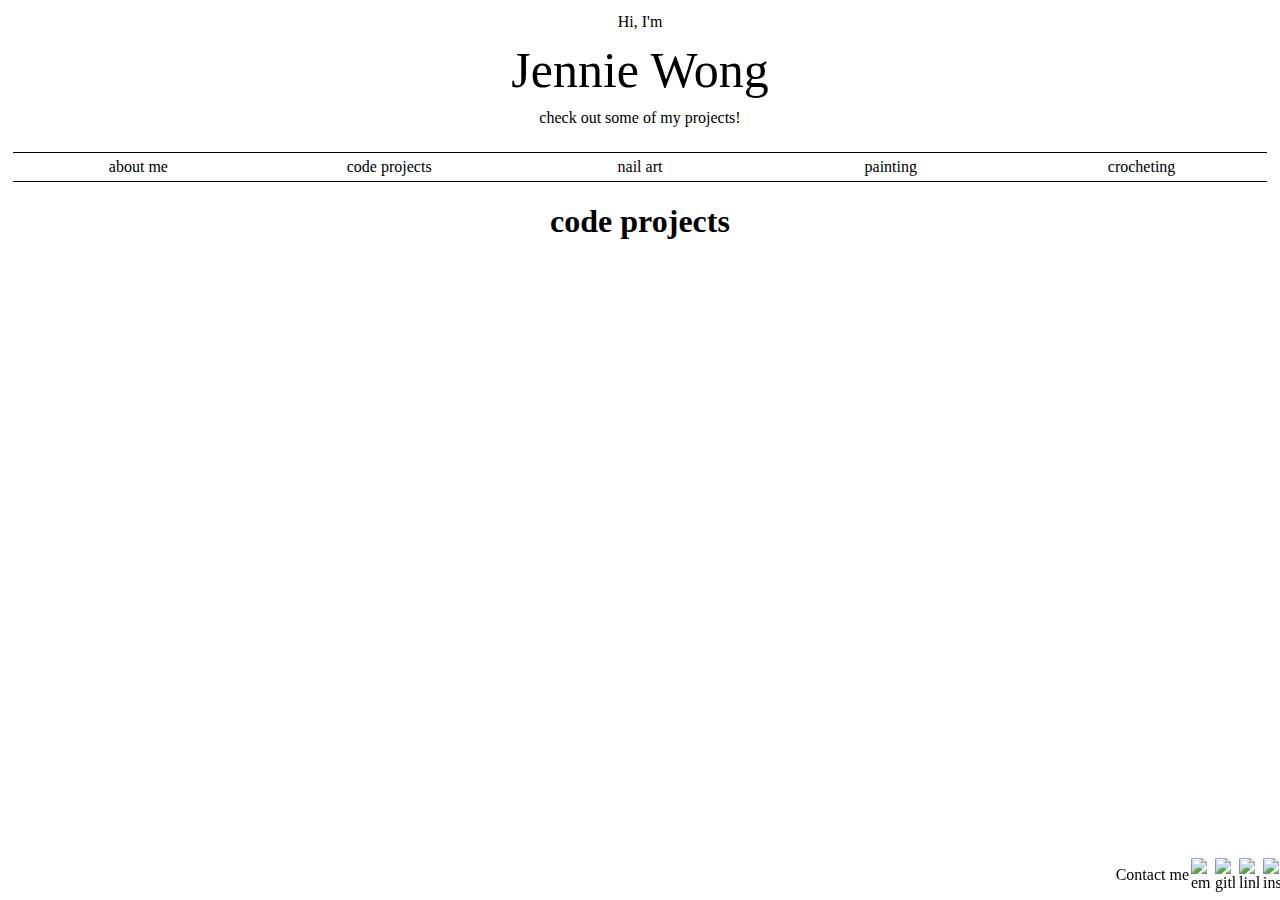
==== codingPage.html @ 62562b00 "created other pages" ====
<!DOCTYPE html>

<html>
    <head>
        <title>Jennie Wong</title>
        <link rel="stylesheet" type="text/css" href="firstWebsite.css">
    </head>


    <body>

        <div class="greeting">
        <p class="greetingP">Hi, I'm</p>
        <p class="name">Jennie Wong</p>
        <p class="greetingP">check out some of my projects!</p>
        </div>

        <div class="navBar">
            <a href="firstWebsite.html">about me</a>
            <a href="codingPage.html">code projects</a>
            <a href="nailArtPage.html">nail art</a>
            <a href="paintingPage.html">painting</a>
            <a href="crochetPage.html">crocheting</a>

        </div>

        <h1>code projects</h1>








        <div class="footer">
            <p>Contact me </p>

            <img class=icons src="https://encrypted-tbn0.gstatic.com/images?q=tbn:ANd9GcS4vtphMtxRWfK6nO2CIbGfSETyEs79Dr6oPw&s" alt="email">

            <img class=icons src="https://cdn-icons-png.flaticon.com/512/25/25231.png" alt="github">

            <img class=icons src="https://cdn-icons-png.flaticon.com/512/174/174857.png" alt="linkedin">

            <img class=icons src="https://upload.wikimedia.org/wikipedia/commons/a/a5/Instagram_icon.png" alt="instagram">

</div>




</body>




</html>
---- firstWebsite.css ----
.greeting {
    display: grid;
    margin-right: 30%;
    margin-left: 30%;
    text-align: center;
}

.greetingP {
    margin-top:5px;
    margin-bottom: 5px;
}

.name {
    font-family: "Bitter", serif;
    font-size: 50px;
    font-weight: 200;
    margin: 5px;
}

h1 {
    text-align: center;
}

.navBar {
    display: grid;
    grid-template-columns: repeat(5,1fr);
    justify-content: space-between;
    text-align: center;
    border-top: solid 1px;
    border-bottom: solid 1px;
    margin-top: 20px;
    margin-left: 5px;
    margin-right: 5px;
    padding-top: 5px;
    padding-bottom: 5px;

}

a {
    color: inherit;
    text-decoration: inherit;
    text-align: center;
  }

h2 {
    text-align: center;
}

.page1 {
    display: grid;
    margin-left: 10%;
    margin-right: 10%;
}

.section {
    display: grid;
    grid-template-columns: repeat(3,1fr);
    text-align: center;
}

.footer {
    display: flex;
    flex-direction: row;
    align-items: center;
    position: fixed;
    bottom: 0;
    left: 0;
    width: 100%;
    justify-content: end;
    margin-left: 5px;
    margin-right: 5px;

}

.icons {
    width: 20px;
    height: auto;
    padding-left: 2px;
    padding-right: 2px;
}
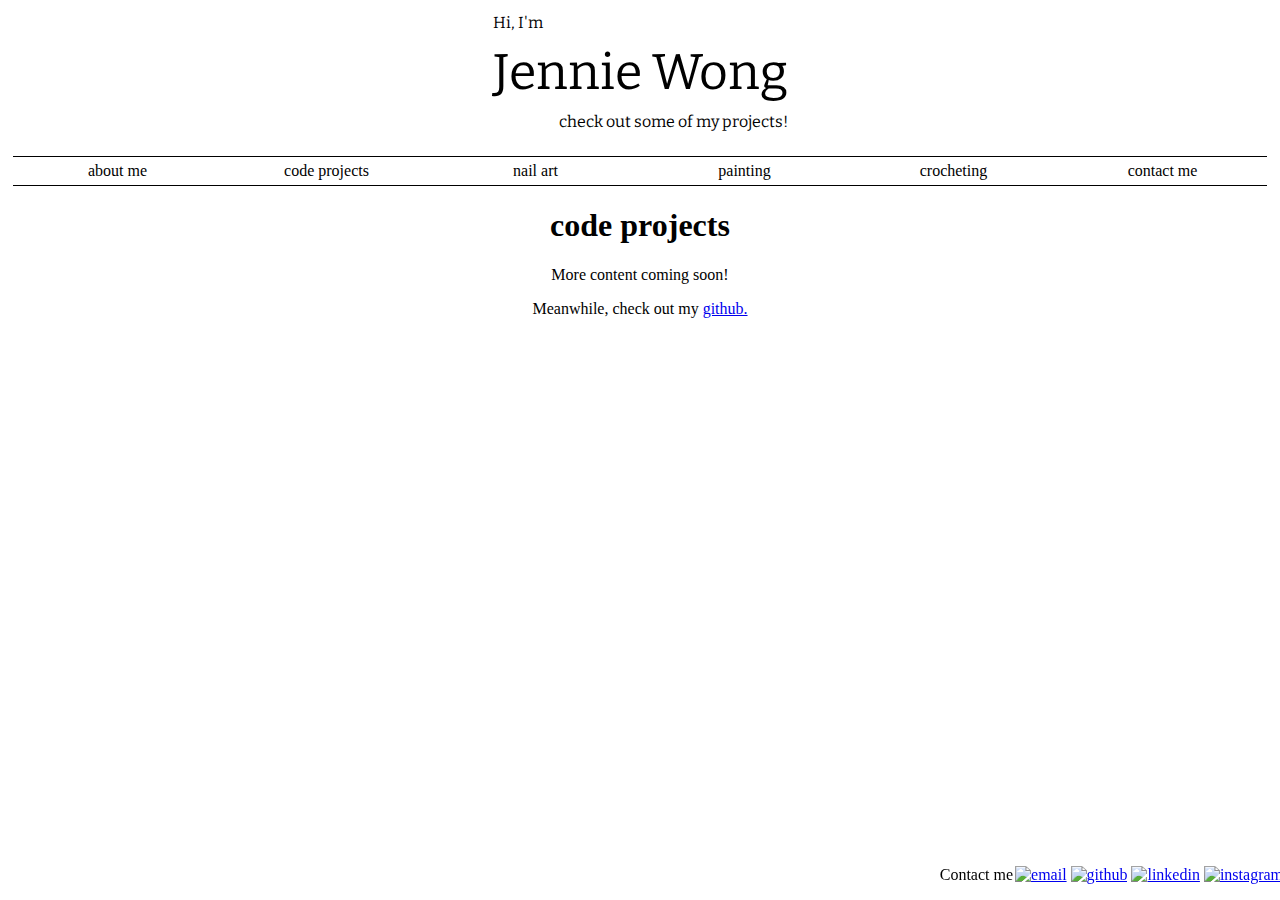
==== commit 79841192: "ready for first pub" ====
--- a/codingPage.html
+++ b/codingPage.html
@@ -4,47 +4,66 @@
     <head>
         <title>Jennie Wong</title>
         <link rel="stylesheet" type="text/css" href="firstWebsite.css">
+        <link rel="preconnect" href="https://fonts.googleapis.com">
+        <link rel="preconnect" href="https://fonts.gstatic.com" crossorigin>
+        <link href="https://fonts.googleapis.com/css2?family=Bitter:ital,wght@0,100..900;1,100..900&display=swap" rel="stylesheet">
     </head>
 
 
     <body>
 
+        <div class="greetingBar">
+
+        <div></div>
+
         <div class="greeting">
-        <p class="greetingP">Hi, I'm</p>
+        <p class="greetingP1">Hi, I'm</p>
         <p class="name">Jennie Wong</p>
-        <p class="greetingP">check out some of my projects!</p>
+        <p class="greetingP2">check out some of my projects!</p>
+        </div>
+
+        <div></div>
+
+
         </div>
 
         <div class="navBar">
-            <a href="firstWebsite.html">about me</a>
-            <a href="codingPage.html">code projects</a>
-            <a href="nailArtPage.html">nail art</a>
-            <a href="paintingPage.html">painting</a>
-            <a href="crochetPage.html">crocheting</a>
+            <a class=pageLinks href="firstWebsite.html">about me</a>
+            <a class=pageLinks href="codingPage.html">code projects</a>
+            <a class=pageLinks href="nailArtPage.html">nail art</a>
+            <a class=pageLinks href="paintingPage.html">painting</a>
+            <a class=pageLinks href="crochetPage.html">crocheting</a>
+            <a class=pageLinks href="contactMePage.html">contact me</a>
 
         </div>
 
+<!--Webpage content -->
+
         <h1>code projects</h1>
+
+        <div class = pageDescription>
+            <p>More content coming soon!</p>
+            <p>Meanwhile, check out my <a href="https://github.com/wongjen27">github.</a></p>
 
 
 
 
 
 
-
+<!-- footer -->
 
         <div class="footer">
             <p>Contact me </p>
 
-            <img class=icons src="https://encrypted-tbn0.gstatic.com/images?q=tbn:ANd9GcS4vtphMtxRWfK6nO2CIbGfSETyEs79Dr6oPw&s" alt="email">
+            <a href="mailto:wongjen27@gmail.com" target="_blank"> <img class=icons src="https://encrypted-tbn0.gstatic.com/images?q=tbn:ANd9GcS4vtphMtxRWfK6nO2CIbGfSETyEs79Dr6oPw&s" alt="email"> </a>
 
-            <img class=icons src="https://cdn-icons-png.flaticon.com/512/25/25231.png" alt="github">
+            <a href="https://github.com/wongjen27" target="_blank"> <img class=icons src="https://cdn-icons-png.flaticon.com/512/25/25231.png" alt="github"> </a>
 
-            <img class=icons src="https://cdn-icons-png.flaticon.com/512/174/174857.png" alt="linkedin">
+            <a href="https://www.linkedin.com/in/jwong49/" target="_blank"> <img class=icons src="https://cdn-icons-png.flaticon.com/512/174/174857.png" alt="linkedin"> </a>
 
-            <img class=icons src="https://upload.wikimedia.org/wikipedia/commons/a/a5/Instagram_icon.png" alt="instagram">
+            <a href="https://www.instagram.com/cleangirlnails/" target="_blank"> <img class=icons src="https://upload.wikimedia.org/wikipedia/commons/a/a5/Instagram_icon.png" alt="instagram"> </a>
 
-</div>
+        </div>
 
 
 
--- a/firstWebsite.css
+++ b/firstWebsite.css
@@ -1,31 +1,44 @@
+/* Greeting bar */
 
+.greetingBar {
+    display: grid;
+    grid-template-columns: 1fr 300px 1fr;
+    justify-content: center;
+}
 
 .greeting {
     display: grid;
-    margin-right: 30%;
-    margin-left: 30%;
-    text-align: center;
+    align-items: center;
+    width: 300px;
+    font-family: "Bitter", serif;
+    justify-content: center;
 }
 
-.greetingP {
+.greetingP1 {
+    display: flex;
     margin-top:5px;
     margin-bottom: 5px;
+    justify-content: flex-start;
+}
+
+.greetingP2 {
+    display: flex;
+    margin-top:5px;
+    margin-bottom: 5px;
+    justify-content: flex-end;
 }
 
 .name {
-    font-family: "Bitter", serif;
     font-size: 50px;
-    font-weight: 200;
-    margin: 5px;
-}
-
-h1 {
-    text-align: center;
+    font-weight: 400;
+    margin-top: 5px;
+    margin-bottom: 5px;
+    justify-content: center;
 }
 
 .navBar {
     display: grid;
-    grid-template-columns: repeat(5,1fr);
+    grid-template-columns: repeat(6,1fr);
     justify-content: space-between;
     text-align: center;
     border-top: solid 1px;
@@ -38,15 +51,29 @@
 
 }
 
-a {
+.pageLinks {
     color: inherit;
     text-decoration: inherit;
     text-align: center;
   }
 
+h1 {
+    text-align: center;
+}
+
 h2 {
     text-align: center;
 }
+
+.pageDescription {
+    text-align: center;
+    margin-right: 20%;
+    margin-left: 20%;
+}
+
+
+/* about me page */
+
 
 .page1 {
     display: grid;
@@ -54,11 +81,97 @@
     margin-right: 10%;
 }
 
+.jennieImage {
+    display:flex;
+    object-fit: fill;
+    max-width: 100%;
+    height: auto;
+}
+
 .section {
     display: grid;
-    grid-template-columns: repeat(3,1fr);
+    grid-template-columns: 2fr 1fr 1fr;
+    margin-left: 10%;
+    margin-right: 10%;
+}
+
+.subSectionTitle {
     text-align: center;
 }
+
+/* nail art page */
+
+.nailGrid {
+    display: grid;
+    grid-template-columns: 300px 300px 300px;
+    grid-template-rows: repeat(2,1fr);
+    grid-column-gap: 10px;
+    grid-row-gap: 10px;
+    justify-content: center;
+}
+
+.nailGridCell {
+    display: flex;
+    justify-content: center;
+}
+
+.nailImage {
+    width: 300px;
+    height: auto;
+}
+
+/* crochet page */
+
+.crochetList {
+    display: flex;
+    justify-content: center;
+}
+
+/* contact me page */
+
+.centerText {
+    text-align: center;
+}
+
+form  {
+    display:flex;
+    justify-content: center;
+    margin-right: 20%;
+    margin-left: 20%;
+}
+
+fieldset {
+    width:70%;
+    padding: 35px;
+}
+
+.fieldBox {
+    display: grid;
+    padding-left: 25%;
+    padding-right: 25%;
+}
+
+.terms {
+    display: grid;
+    grid-template-columns: repeat(2,1fr);
+    align-items: center;
+    text-align: center;
+    padding-left: 25%;
+    padding-right: 25%;
+    align-items: flex-start;
+}
+
+.button {
+    display:flex;
+    padding-left: 25%;
+    padding-right: 25%;
+    justify-content: flex-end;
+}
+
+
+
+
+/* Footer */
 
 .footer {
     display: flex;
